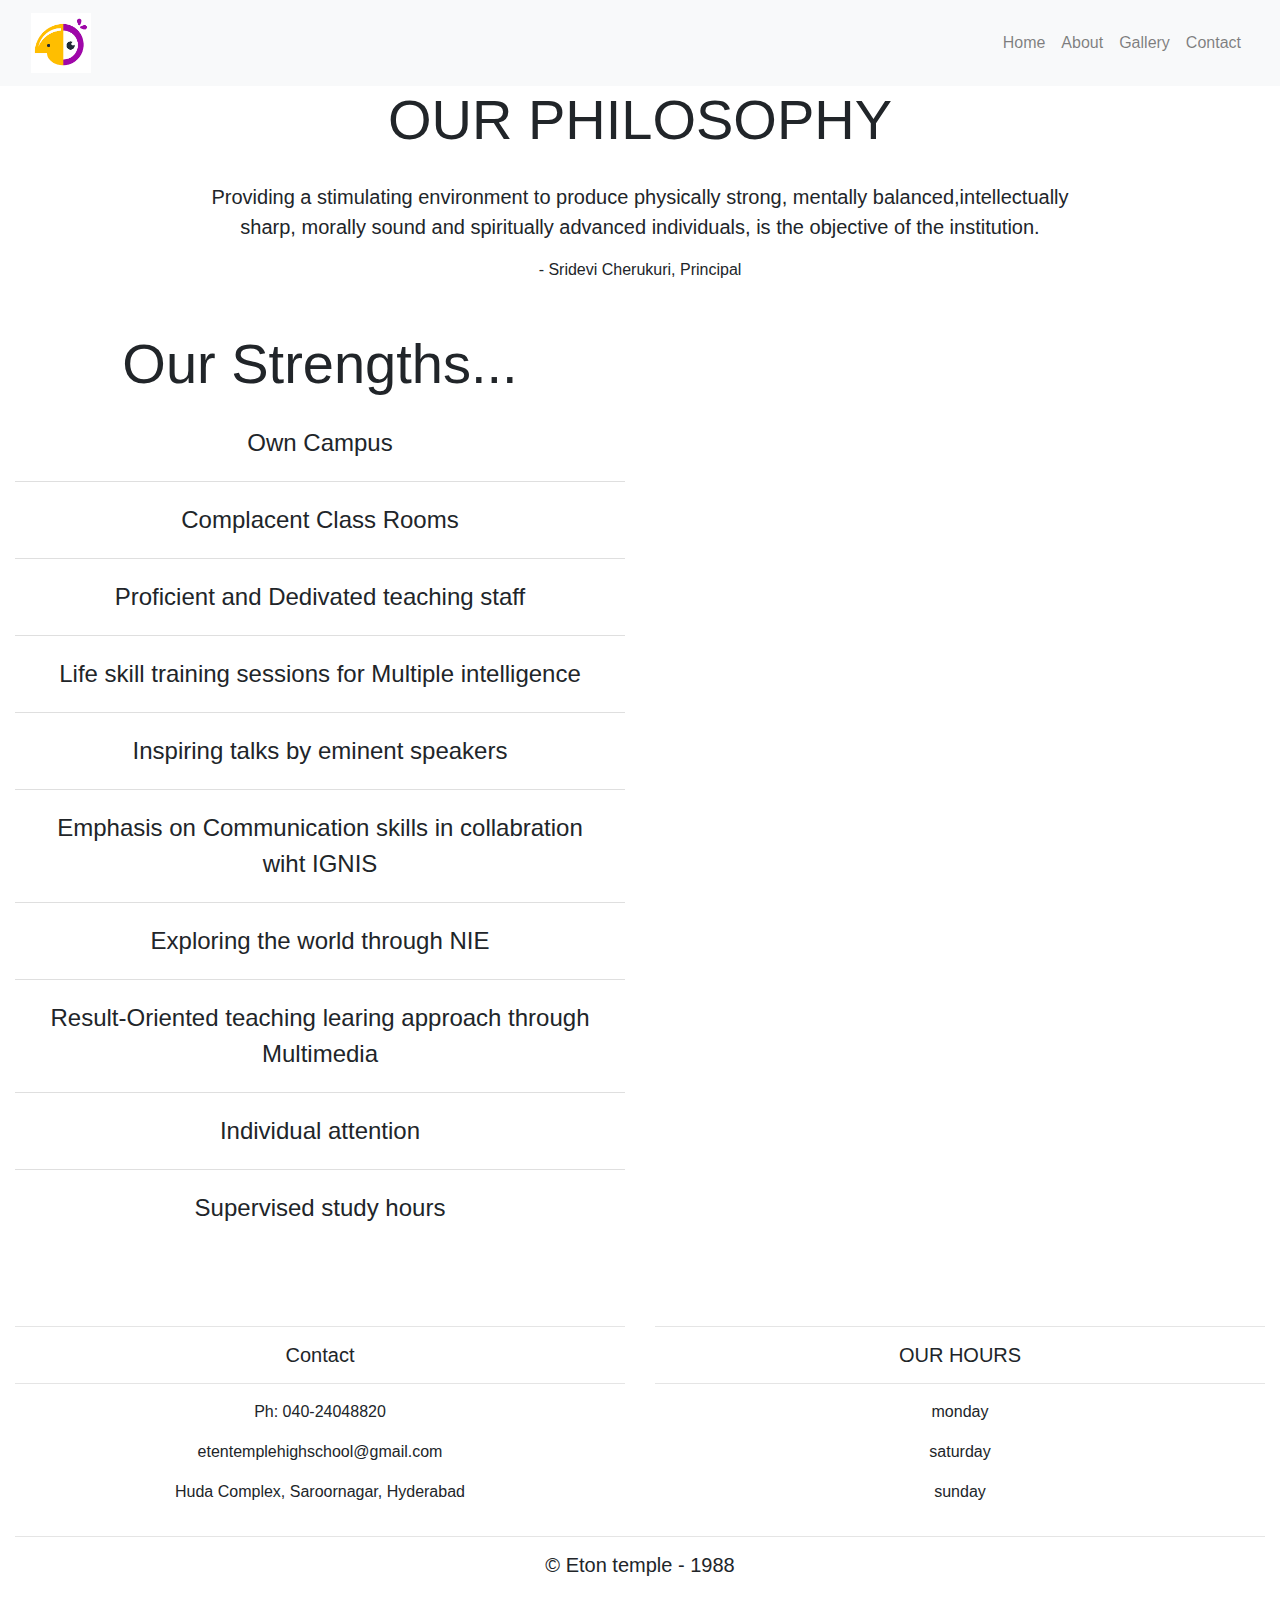
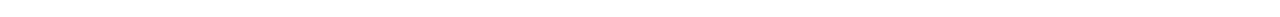
==== about.html @ 3fb7a43d "upgrade" ====
<!doctype html>
<html lang="en">
  <head>
    <!-- Required meta tags -->
    <meta charset="utf-8">
    <meta name="viewport" content="width=device-width, initial-scale=1, shrink-to-fit=no">

    <!-- Bootstrap CSS -->
    <link rel="stylesheet" href="https://stackpath.bootstrapcdn.com/bootstrap/4.5.2/css/bootstrap.min.css" integrity="sha384-JcKb8q3iqJ61gNV9KGb8thSsNjpSL0n8PARn9HuZOnIxN0hoP+VmmDGMN5t9UJ0Z" crossorigin="anonymous">
    <link rel="stylesheet" href="style.css" >
    <title>Gallery</title>
  </head>
  <body>
       <!--- Navigation --->
       <nav class = "navbar navbar-expand-md navbar-light bg-light sticky-top">
        <div class="container-fluid">
            <!-- school logo -->
        <a class="navbar-brand" herf="#"><img src="img/logo.png" style="height: 60px;width: 60px"></a>
            
            <button class="navbar-toggler" type="button" data-toggle="collapse" data-target="#navbarResponsive">
            <span class="navbar-toggler-icon"></span>
            </button>
            <div class="collapse navbar-collapse" id="navbarResponsive">
            <ul class="navbar-nav ml-auto">
                <a href="index.html"><li class="nav-link" herf="#">Home</li></a>
                <a href="about.html"><li class="nav-link" herf="#">About</li></a>
                <a href="gallery.html"><li class="nav-link" herf="#">Gallery</li></a>
                <a href="contact.html"><li class="nav-link" herf="#">Contact</li></a>
                <!-- can add more -->
                </ul>
            </div>
        </div>
      </nav>

      <div class="container-fluid padding">
        <div class="row welcome text center" style="text-align: center">
            <div class="col-12">
              <h2 class="display-4">OUR PHILOSOPHY</h2>
            </div>
            <hr>
            <div class="col-12">
              <p class="lead" style="text-align: center">Providing a stimulating environment to produce physically strong, mentally balanced,intellectually sharp, morally sound and spiritually advanced individuals, is the objective of the institution.</p>
              <p class="">- Sridevi Cherukuri, Principal</p>
            </div>
            </div>
        </div>



        <!--Our Stengths-->
        <div class="container-fluid padding">
            <div class="row padding" style="text-align: center;">
                <div class="col-md-12 col-lg-6">
                    <h2 class="display-4">Our Strengths...</h2>
                    <ul class="list-group list-group-flush">
                        <li class="list-group-item lipadding">Own Campus</li>
                        <li class="list-group-item lipadding">Complacent Class Rooms</li>
                        <li class="list-group-item lipadding">Proficient and Dedivated teaching staff</li>
                        <li class="list-group-item lipadding">Life skill training sessions for Multiple intelligence</li>
                        <li class="list-group-item lipadding">Inspiring talks by eminent speakers</li>
                        <li class="list-group-item lipadding">Emphasis on Communication skills in collabration wiht IGNIS</li>
                        <li class="list-group-item lipadding">Exploring the world through NIE</li>
                        <li class="list-group-item lipadding">Result-Oriented teaching learing approach through Multimedia</li>
                        <li class="list-group-item lipadding">Individual attention</li>
                        <li class="list-group-item lipadding">Supervised study hours</li> 
                    </ul>
                </div>
                <div class="col-lg-6">
                    <!-- some image -->
                  <img src="" class= "image-fluid">
                </div>
                </div>
            </div>
        
      <!--footer-->
      <footer>
        <div class="container-fluid padding">
            <div class="row text-center">
              <div class="col-md-6">
                <hr class="light">
                  <h5>Contact</h5>
                  <hr class="light">
                  <p>Ph: 040-24048820</p>
                  <p>etentemplehighschool@gmail.com</p>
                  <p>Huda Complex, Saroornagar, Hyderabad</p>
                </div>
                <div class="col-md-6">
                <hr class="light">
                <h5>OUR HOURS</h5>
                <hr class="light">
                    <p>monday</p>
                    <p>saturday</p>
                    <p>sunday</p>
                
                </div>
  
            <div class="col-12">
                <hr class="light">
                <h5>&copy; Eton temple - 1988</h5>
                </div>
            </div>
            </div>
        
        </footer>

    <!-- Optional JavaScript -->
    <!-- jQuery first, then Popper.js, then Bootstrap JS -->
    <script src="https://code.jquery.com/jquery-3.5.1.slim.min.js" integrity="sha384-DfXdz2htPH0lsSSs5nCTpuj/zy4C+OGpamoFVy38MVBnE+IbbVYUew+OrCXaRkfj" crossorigin="anonymous"></script>
    <script src="https://cdn.jsdelivr.net/npm/popper.js@1.16.1/dist/umd/popper.min.js" integrity="sha384-9/reFTGAW83EW2RDu2S0VKaIzap3H66lZH81PoYlFhbGU+6BZp6G7niu735Sk7lN" crossorigin="anonymous"></script>
    <script src="https://stackpath.bootstrapcdn.com/bootstrap/4.5.2/js/bootstrap.min.js" integrity="sha384-B4gt1jrGC7Jh4AgTPSdUtOBvfO8shuf57BaghqFfPlYxofvL8/KUEfYiJOMMV+rV" crossorigin="anonymous"></script>
  </body>
</html>
---- style.css ----
html , body{
    height: 100%;
    width: 100%;

}

a:link{
    text-decoration: none;
}
a:hover{
    text-decoration: none;
}

.navbar li{
    padding-right: 20px;
}

.carousel-inner img{
    width: 100%;
    height: 100%;
}

.carousel-caption{
    position: absolute;
    top: 50%;
    transform: translateY(-50%);
}

.carousel-caption h2{
    font-size: 500%;
    text-transform: uppercase;
    text-shadow: 1px 1px 10px #000000;
}

.carousel-caption h4{
    font-size: 100%;
    font-weight: 500;

}

.jumbotron{
    padding: 1rem;
    border-radius: 0;
}

.padding{
    padding-bottom: 2rem;
}

.welcome{
    width: 75%;
    margin: 0 auto;
}

.welcome hr{
    border-top: grey;
    width: 90%;
    margin-top: .3rem;
}

.toppers{
    width: 100%;
    margin-bottom: 2rem;
}

.lipadding{
    padding-top: 20px;
    padding-bottom: 20px;
    font-size: 24px;
}
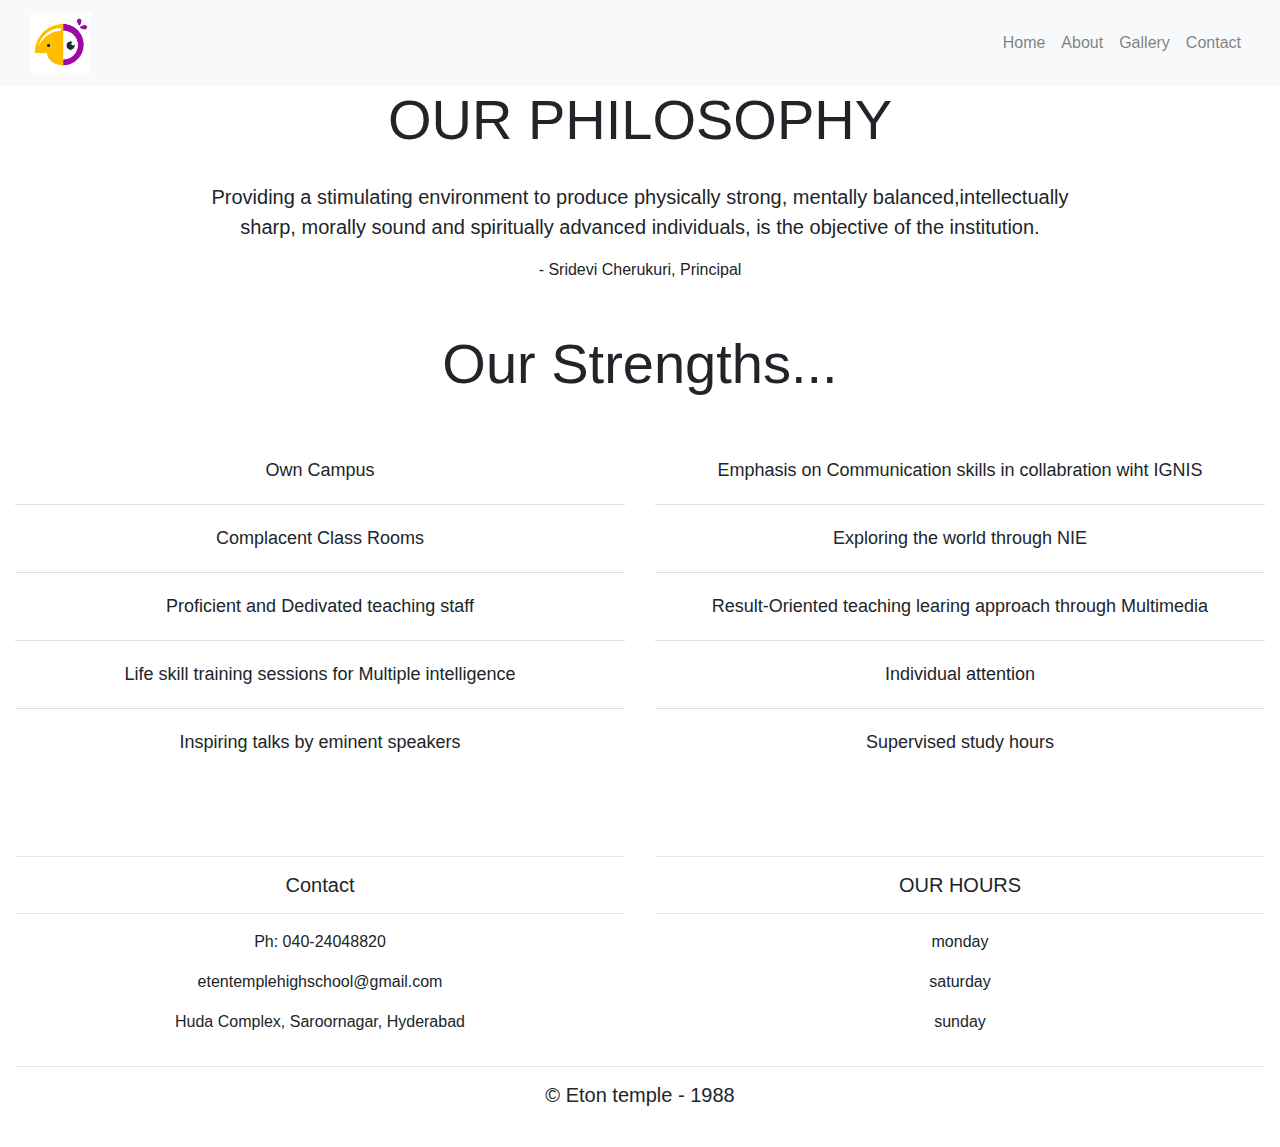
==== commit 56a49ef9: "upgrade 2 font change" ====
--- a/about.html
+++ b/about.html
@@ -50,25 +50,27 @@
         <!--Our Stengths-->
         <div class="container-fluid padding">
             <div class="row padding" style="text-align: center;">
-                <div class="col-md-12 col-lg-6">
-                    <h2 class="display-4">Our Strengths...</h2>
+              <div class="col-12 padding"><h2 class="display-4">Our Strengths...</h2> </div>              
+              <div class="col-md-12 col-lg-6">
+                   
                     <ul class="list-group list-group-flush">
                         <li class="list-group-item lipadding">Own Campus</li>
                         <li class="list-group-item lipadding">Complacent Class Rooms</li>
                         <li class="list-group-item lipadding">Proficient and Dedivated teaching staff</li>
                         <li class="list-group-item lipadding">Life skill training sessions for Multiple intelligence</li>
                         <li class="list-group-item lipadding">Inspiring talks by eminent speakers</li>
-                        <li class="list-group-item lipadding">Emphasis on Communication skills in collabration wiht IGNIS</li>
-                        <li class="list-group-item lipadding">Exploring the world through NIE</li>
-                        <li class="list-group-item lipadding">Result-Oriented teaching learing approach through Multimedia</li>
-                        <li class="list-group-item lipadding">Individual attention</li>
-                        <li class="list-group-item lipadding">Supervised study hours</li> 
                     </ul>
                 </div>
                 <div class="col-lg-6">
                     <!-- some image -->
-                  <img src="" class= "image-fluid">
-                </div>
+                    <ul class="list-group list-group-flush">
+                    <li class="list-group-item lipadding">Emphasis on Communication skills in collabration wiht IGNIS</li>
+                    <li class="list-group-item lipadding">Exploring the world through NIE</li>
+                    <li class="list-group-item lipadding">Result-Oriented teaching learing approach through Multimedia</li>
+                    <li class="list-group-item lipadding">Individual attention</li>
+                    <li class="list-group-item lipadding">Supervised study hours</li> 
+                  </ul>
+                  </div>
                 </div>
             </div>
         
--- a/style.css
+++ b/style.css
@@ -66,6 +66,6 @@
 .lipadding{
     padding-top: 20px;
     padding-bottom: 20px;
-    font-size: 24px;
+    font-size: 1.125rem;
 }
 
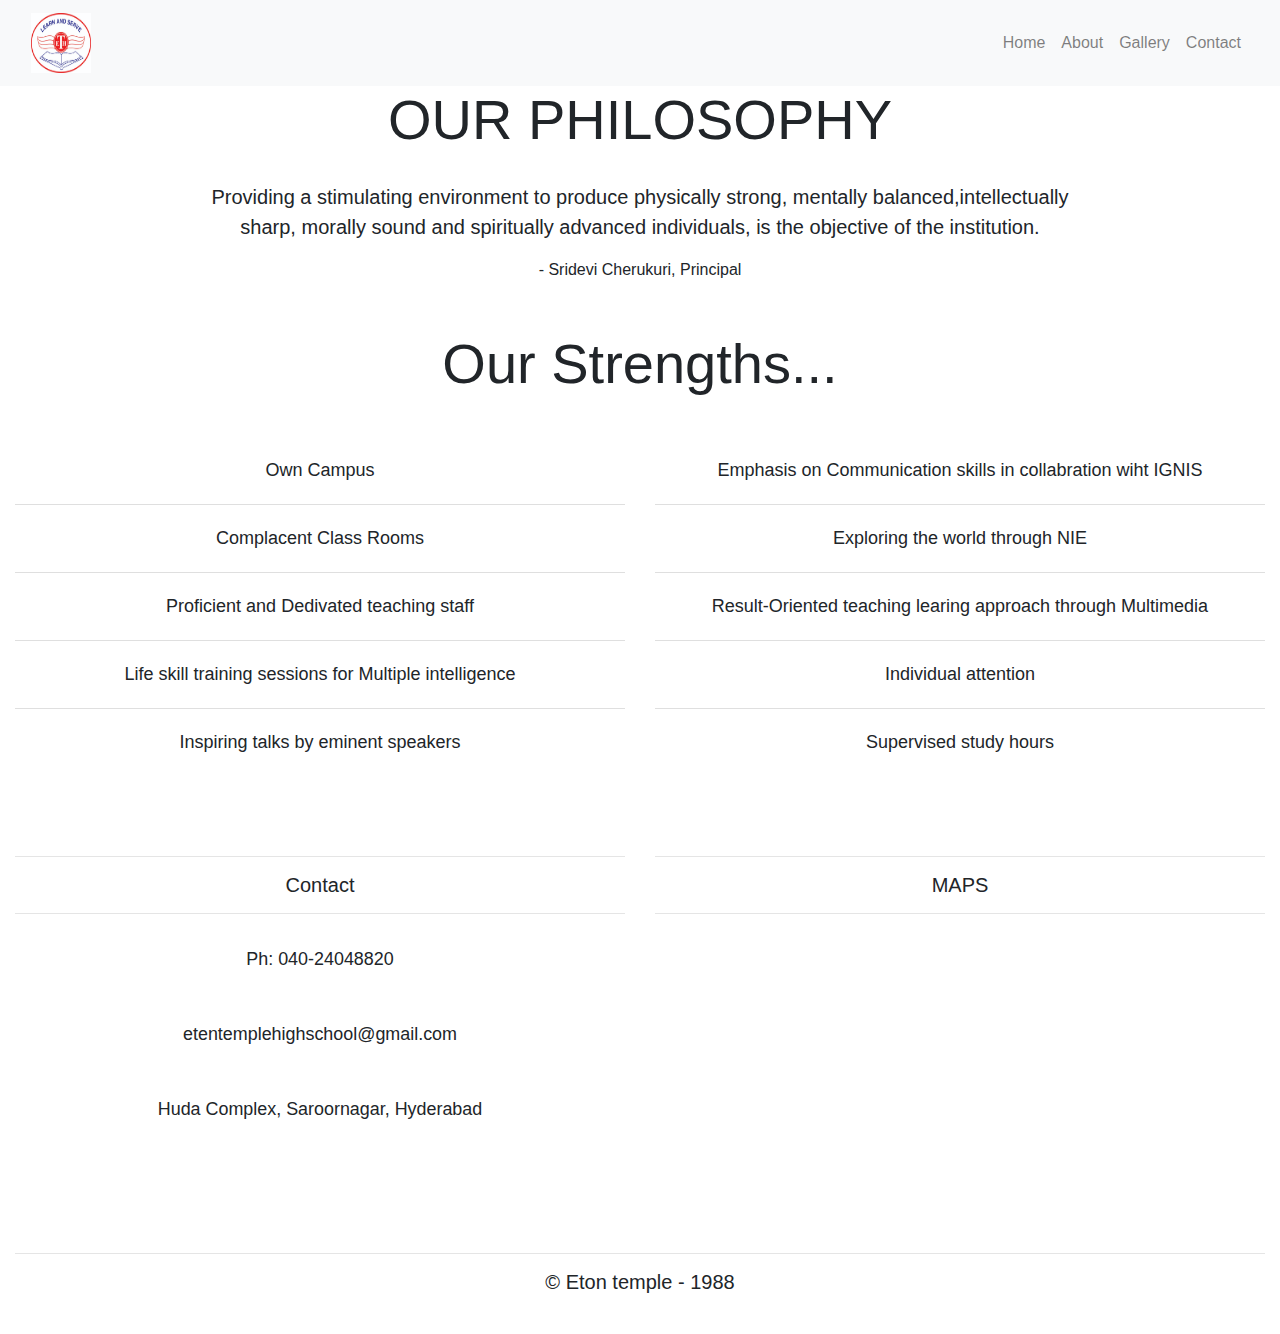
==== commit f926b98a: "footer changes" ====
--- a/about.html
+++ b/about.html
@@ -78,21 +78,22 @@
       <footer>
         <div class="container-fluid padding">
             <div class="row text-center">
-              <div class="col-md-6">
+              <div class="col-md-6 ">
                 <hr class="light">
                   <h5>Contact</h5>
                   <hr class="light">
-                  <p>Ph: 040-24048820</p>
-                  <p>etentemplehighschool@gmail.com</p>
-                  <p>Huda Complex, Saroornagar, Hyderabad</p>
+                  <div class="container" style="margin: auto; font-size: 1.12rem;">
+                  <p class="padding  py-3">Ph: 040-24048820</p>
+                  <p class="padding  py-3">etentemplehighschool@gmail.com</p>
+                  <p class="padding py-3">Huda Complex, Saroornagar, Hyderabad</p>
+                </div>
                 </div>
                 <div class="col-md-6">
                 <hr class="light">
-                <h5>OUR HOURS</h5>
+                <h5>MAPS</h5>
                 <hr class="light">
-                    <p>monday</p>
-                    <p>saturday</p>
-                    <p>sunday</p>
+                
+                <iframe src="https://www.google.com/maps/embed?pb=!1m18!1m12!1m3!1d3808.0165570749764!2d78.53463611482562!3d17.362936288093277!2m3!1f0!2f0!3f0!3m2!1i1024!2i768!4f13.1!3m3!1m2!1s0x3bcb98ec92e17331%3A0x60f36336819be6bb!2sEten%20Temple%20High%20School!5e0!3m2!1sen!2sin!4v1600438770971!5m2!1sen!2sin" width="400" height="300" frameborder="0" style="border:0;" allowfullscreen="" aria-hidden="false" tabindex="0"></iframe>
                 
                 </div>
   
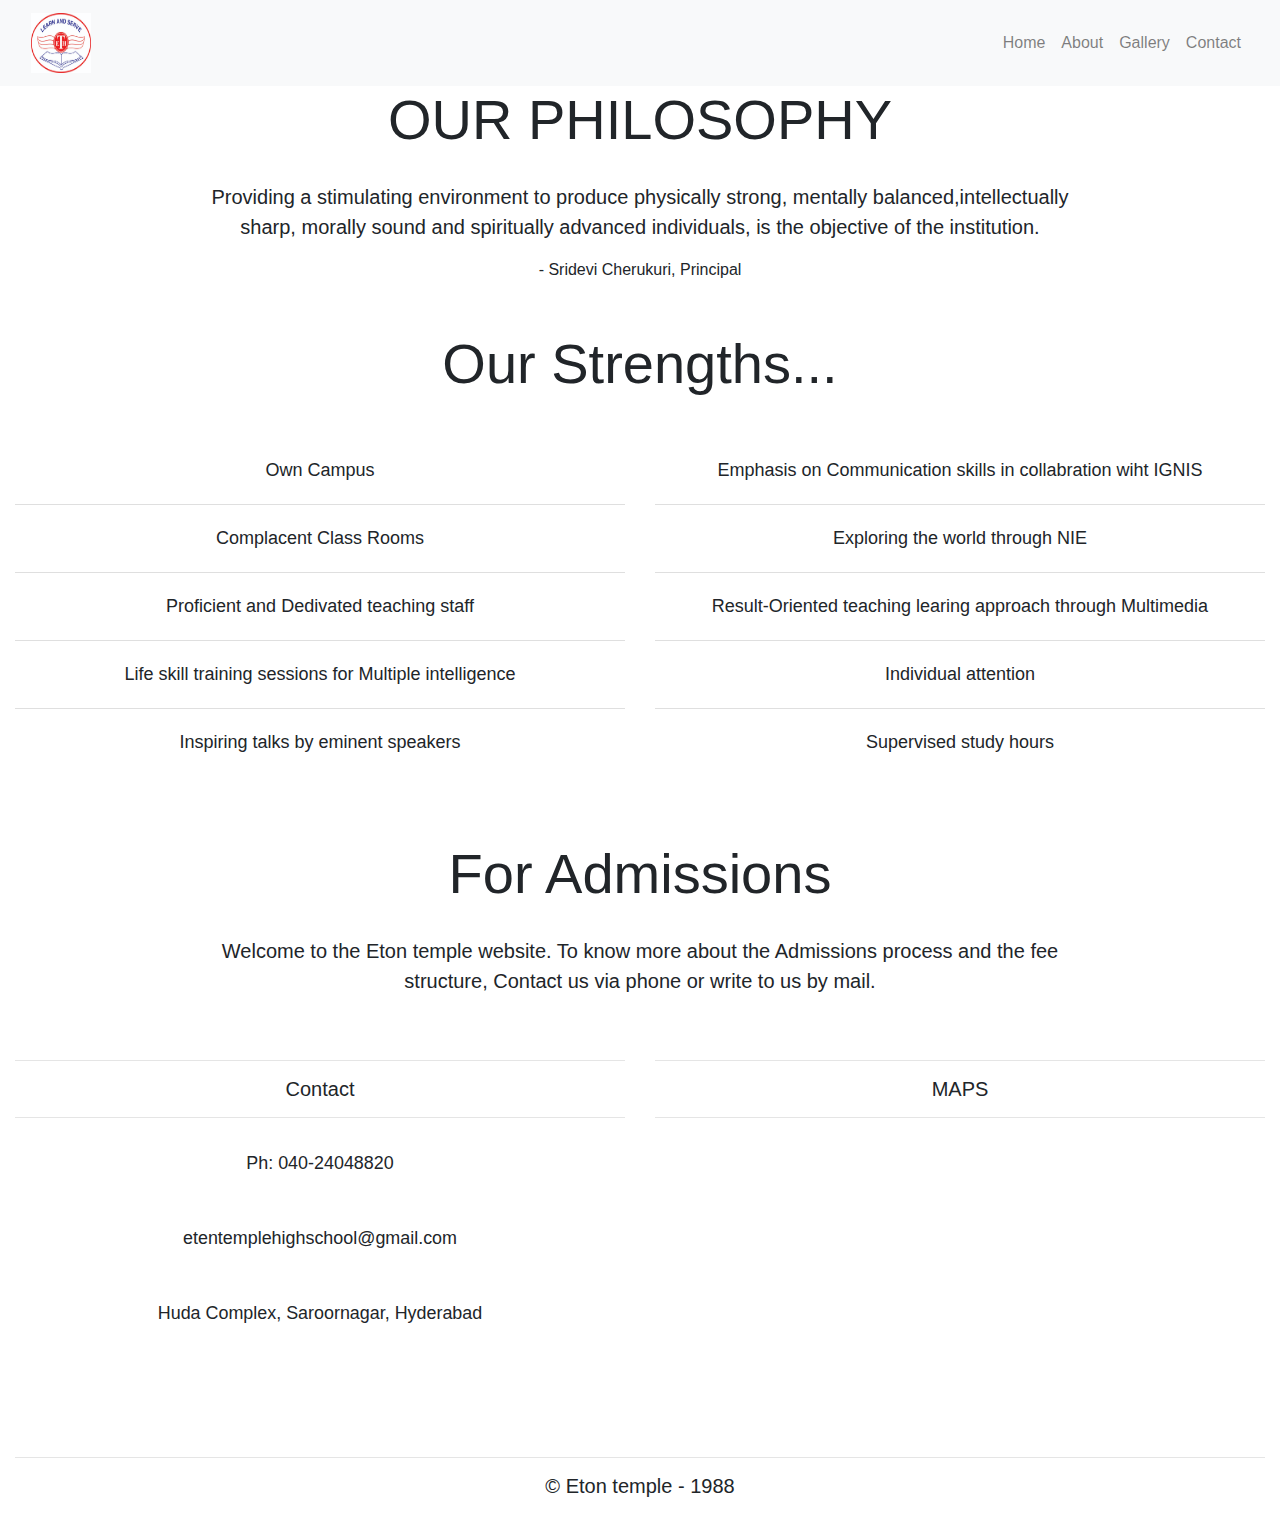
==== commit 8dd10448: "now images and spelling corrected" ====
--- a/about.html
+++ b/about.html
@@ -8,7 +8,7 @@
     <!-- Bootstrap CSS -->
     <link rel="stylesheet" href="https://stackpath.bootstrapcdn.com/bootstrap/4.5.2/css/bootstrap.min.css" integrity="sha384-JcKb8q3iqJ61gNV9KGb8thSsNjpSL0n8PARn9HuZOnIxN0hoP+VmmDGMN5t9UJ0Z" crossorigin="anonymous">
     <link rel="stylesheet" href="style.css" >
-    <title>Gallery</title>
+    <title>About</title>
   </head>
   <body>
        <!--- Navigation --->
@@ -73,7 +73,22 @@
                   </div>
                 </div>
             </div>
-        
+
+
+            <!--ADMISSIONS-->
+            <div class="container-fluid padding">
+              <div class="row welcome text center" style="text-align: center">
+                  <div class="col-12">
+                    <h2 class="display-4">For Admissions</h2>
+                  </div>
+                  <hr>
+                  <div class="col-12">
+                    <p class="lead" style="text-align: center">Welcome to the Eton temple website. To know more about the Admissions process and the fee structure, Contact us via phone or write to us by mail.</p>
+                      
+                  </div>
+                  </div>
+              </div>
+  
       <!--footer-->
       <footer>
         <div class="container-fluid padding">
